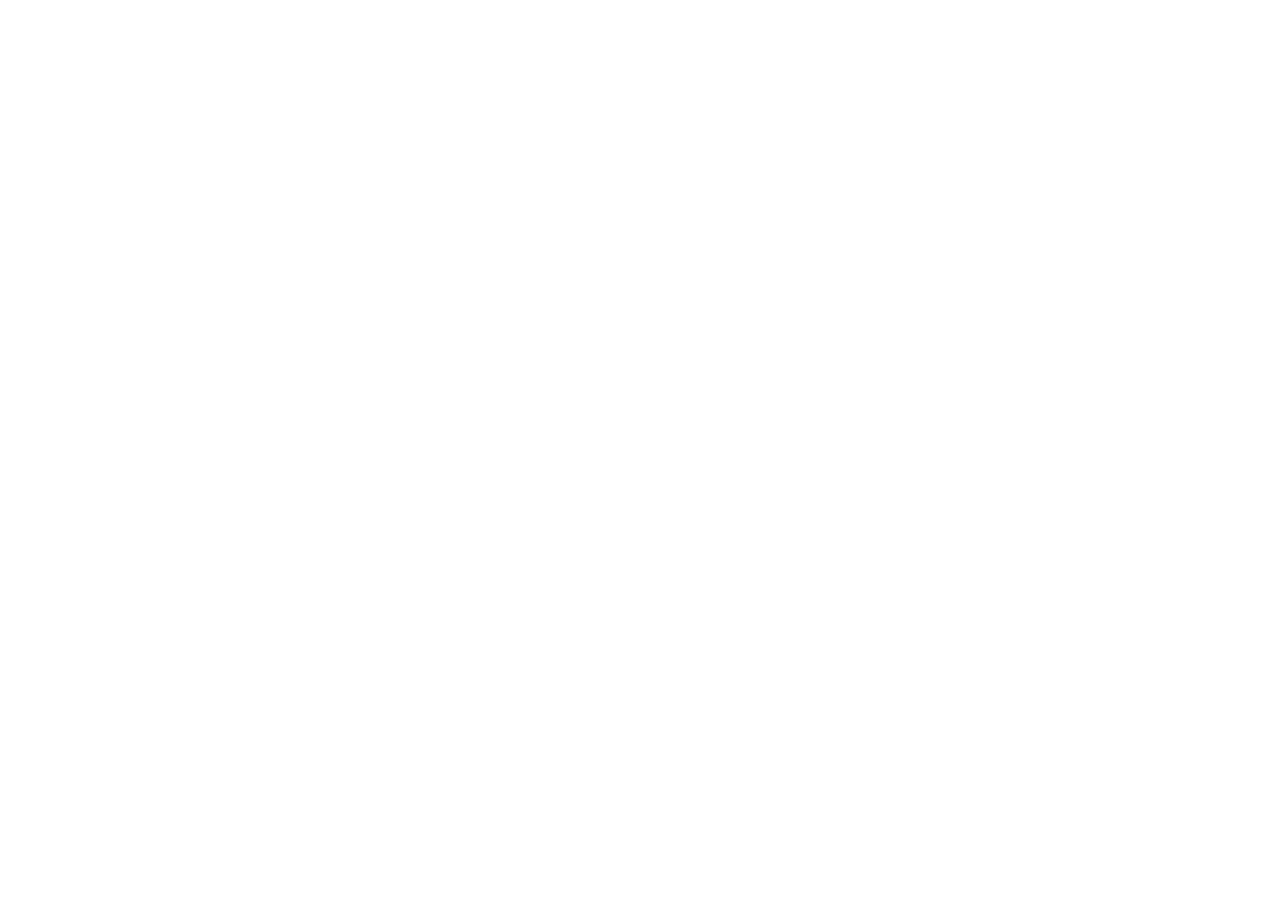
==== src/index.html @ ef8d6f98 "Initial commit" ====
<!DOCTYPE html>
<html lang="es">

<head>
  <meta charset="UTF-8">
  <meta http-equiv="X-UA-Compatible" content="IE=edge">
  <meta name="viewport" content="width=device-width, initial-scale=1.0">
  <title>Document</title>
  <link rel="stylesheet" href="./index.css">
  <script type="module" src="./index.js"></script>
</head>

<body>

</body>

</html>
---- src/index.css ----

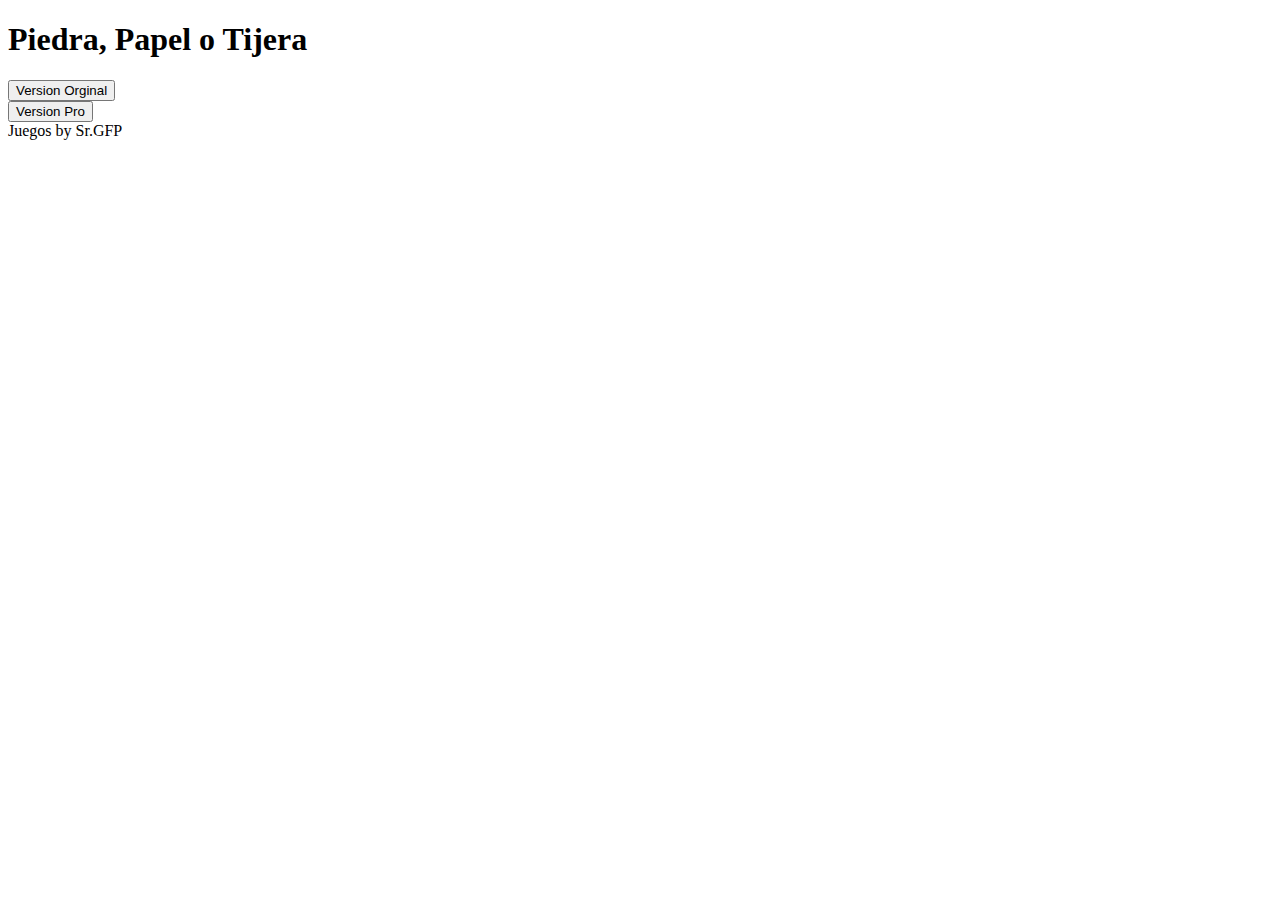
==== commit 88ccb938: "update. lógica principal de juego" ====
--- a/src/index.html
+++ b/src/index.html
@@ -7,11 +7,20 @@
   <meta name="viewport" content="width=device-width, initial-scale=1.0">
   <title>Document</title>
   <link rel="stylesheet" href="./index.css">
-  <script type="module" src="./index.js"></script>
 </head>
 
 <body>
-
+  <header>
+    <h1>Piedra, Papel o Tijera</h1>
+  </header>
+  <section>
+    <a href="/src/modules/original.html">
+      <button id="orginal" type="submit">Version Orginal</button>
+    </a>
+  </section>
+  <button type="submit"> Version Pro</button>
+  <footer>
+    Juegos by Sr.GFP</h3>
+  </footer>
 </body>
-
-</html>
+</html>